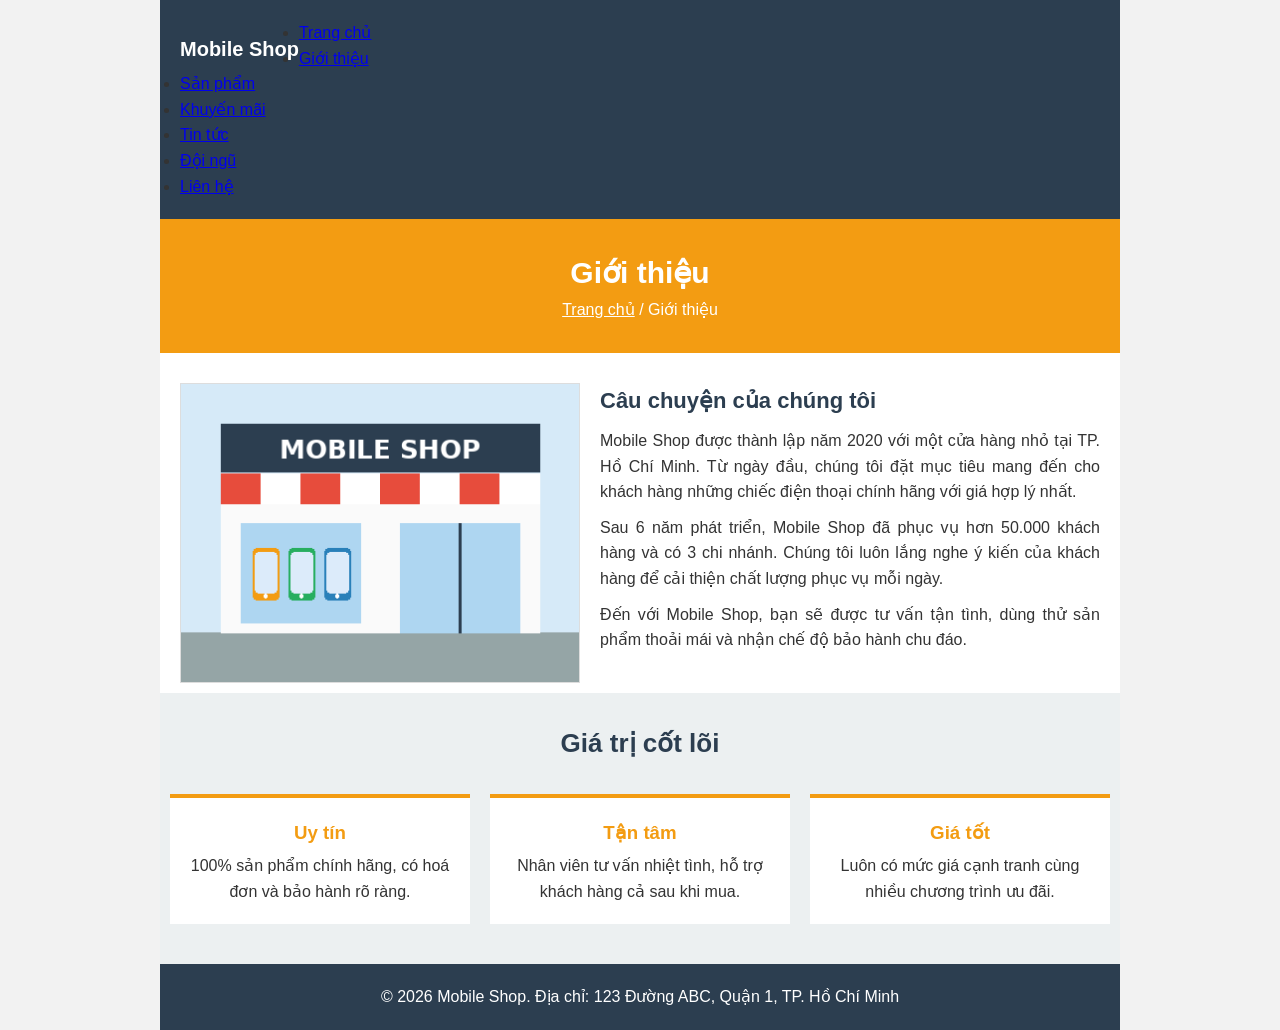
==== gioi-thieu.html @ 8f030cca "feat: add website pages and stylesheet structures for mobile shop" ====
<!DOCTYPE html>
<html lang="vi">

<head>
    <meta charset="UTF-8">
    <title>Mobile Shop - Giới thiệu</title>
    <link rel="stylesheet" href="css/gioi-thieu.css">
    <style>
        /*===== CSS Dùng chung cho tất cả các trang =====*/

        /* 1. Thiết kế chung */
        * {
            margin: 0;
            padding: 0;
            box-sizing: border-box;

        }

        body {
            font-family: Arial, sans-serif;
            background-color: #f2f2f2;
            color: #333;
            line-height: 1.6;

        }

        .container {
            width: 960px;
            margin: 0 auto;
            background-color: #ffffff;

        }

        .clear {
            clear: both;

        }

        /* 2. Header - Menu */

        .header {
            background-color: #2c3e50;
            padding: 20px;

        }

        .logo {
            float: left;
        }

        .logo a {
            color: #ffffff;
            font-size: 20px;
            text-decoration: none;
        }

        .menu {
            float: right;
            list-style: none;
            margin-left: 15px;
        }

        .menu li {
            float: right;
            margin-left: 20px;
        }

        .menu li a {
            color: #ffffff;
            text-decoration: none;
            font-size: 20px;

        }

        .menu li a:hover {
            color: #f39c12;

        }

        /* 3.Tiêu đề trang con */

        .page-title {
            background-color: #f39c12;
            color: #ffffff;
            text-align: center;
            padding: 30px 20px;

        }

        .page-title h2 {
            font-size: 30px;

        }

        .page-title a {
            color: #ffffff;

        }

        /* 4.Khối nội dung và tiêu đề khối */

        .section {

            padding: 30px 0;

        }

        .section-title {
            text-align: center;
            color: #2c3e50;
            font-size: 26px;
            margin-bottom: 20px;

        }

        /* 5.Nút bấm dùng chung */
        .btn {
            display: inline-block;
            background-color: #e74c3c;
            color: #ffffff;
            padding: 8px 20px;
            text-decoration: none;
            border-radius: 5px;

        }

        .btn:hover {
            background-color: #c0392b;

        }

        /* 6. Footer */
        .footer {
            background-color: #2c3e50;
            color: #ffffff;
            text-align: center;
            padding: 20px;

        }

        /* ===== CSS RIÊNG CHO TRANG CHỦ =====*/

        /* Banner */
        .banner img {
            width: 100%;
            display: block;
        }

        /* Lời chào */

        .intro {
            text-align: center;
            padding: 30px 60px 0 60px;
        }

        .intro h2 {
            color: #2c3e50;
            font-size: 26px;
            margin-bottom: 10px;
        }

        /* Thẻ giới thiệu các trang con */

        .card {
            float: left;
            width: 300px;
            margin: 10px;
            border: 1px solid #dddddd;
            padding: 20px;
            text-align: center;
        }

        .card img {
            width: 80px;
        }

        .card h3 {
            color: #2c3e50;
            margin: 10px 0 5px 0;
        }

        .card p {
            font-size: 14px;
            height: 46px;
            margin-bottom: 10px;
        }

        /* ===== CSS RIÊNG CHO TRANG GIỚI THIỆU ===== */

        /* Câu chuyện: ảnh bên trái, chữ chạy bên phải */

        .about {
            padding: 0 20px;
        }

        .about-img {
            float: left;
            width: 400px;
            margin-right: 20px;
            border: 1px solid #dddddd;
        }

        .about h3 {
            color: #2c3e50;
            font-size: 22px;
            margin-bottom: 10px;
        }

        .about p {
            text-align: justify;
            margin-bottom: 10px;
        }

        /* Giá trị cốt lõi: 3 hộp nằm ngang */
        .values {
            background-color: #ecf0f1;
        }

        .value-box {
            float: left;
            width: 300px;
            margin: 10px;
            padding: 20px;
            background-color: #ffffff;
            border-top: 4px solid #f39c12;
            text-align: center;
        }

        .value-box h3 {
            color: #f39c12;
            margin-bottom: 5px;
        }
    </style>

</head>

</body>
<div class="container">
    <!-- ===== HEADER (giống nhau ở mọi trang) ===== -->
    <div class="header">
        <h1 class="logo"><a href="index.html">Mobile Shop</a></h1>
        <ul class="menu-ngang">
            <li><a href="index.html">Trang chủ</a></li>
            <li><a href="gioi-thieu.html">Giới thiệu</a></li>
            <li><a href="san-pham.html">Sản phẩm</a></li>
            <li><a href="khuyen-mai.html">Khuyến mãi</a></li>
            <li><a href="tin-tuc.html">Tin tức</a></li>
            <li><a href="doi-ngu.html">Đội ngũ</a></li>
            <li><a href="lien-he.html">Liên hệ</a></li>
        </ul>
        <div class="clear"></div>
    </div>
    <!-- ===== TIÊU ĐỀ TRANG ===== -->
    <div class="page-title">
        <h2>Giới thiệu</h2>
        <p><a href="index.html">Trang chủ</a> / Giới thiệu</p>
    </div>
    <!-- ===== CÂU CHUYỆN ===== -->
    <div class="section">
        <div class="about">

            <img src="images/cua-hang.png" alt="Cửa hàng Mobile Shop" class="about-img">

            <h3>Câu chuyện của chúng tôi</h3>
            <p>Mobile Shop được thành lập năm 2020 với một cửa hàng nhỏ tại TP. Hồ Chí Minh. Từ ngày đầu, chúng tôi đặt
                mục tiêu mang đến cho khách hàng những chiếc điện thoại
                chính hãng với giá hợp lý nhất.</p>
            <p>Sau 6 năm phát triển, Mobile Shop đã phục vụ hơn 50.000 khách hàng và có 3 chi nhánh. Chúng tôi luôn lắng
                nghe ý kiến của khách hàng để cải thiện chất lượng phục vụ mỗi ngày.</p>
            <p>Đến với Mobile Shop, bạn sẽ được tư vấn tận tình, dùng thử sản phẩm thoải mái và nhận chế độ bảo hành chu
                đáo.</p>
        </div>
    </div>

    <!-- ===== GIÁ TRỊ CỐT LÕI ===== -->
    <div class="section values">
        <h2 class="section-title">Giá trị cốt lõi</h2>
        <div class="value-box">
            <h3>Uy tín</h3>
            <p>100% sản phẩm chính hãng, có hoá đơn và bảo hành rõ ràng.</p>
        </div>
        <div class="value-box">
            <h3>Tận tâm</h3>
            <p>Nhân viên tư vấn nhiệt tình, hỗ trợ khách hàng cả sau khi mua.</p>
        </div>

        <div class="value-box">
            <h3>Giá tốt</h3>
            <p>Luôn có mức giá cạnh tranh cùng nhiều chương trình ưu đãi.</p>
        </div>

        <div class="clear"></div>
    </div>

    <!-- ===== FOOTER (giống nhau ở mọi trang) ===== -->
    <div class="footer">
        <p>&copy; 2026 Mobile Shop. Địa chỉ: 123 Đường ABC, Quận 1, TP. Hồ Chí

            Minh</p>
    </div>

</div>
</body>

</html>
---- css/gioi-thieu.css ----
/* ===== CSS RIÊNG CHO TRANG GIỚI THIỆU ===== */
/* Câu chuyện: ảnh bên trái, chữ chạy bên phải */
.about {
    padding: 0 20px;
}

.about-img {
    float: left;
    width: 400px;
    margin-right: 20px;
    border: 1px solid #dddddd;
}

.about h3 {
    color: #2c3e50;
    font-size: 22px;
    margin-bottom: 10px;
}

.about p {
    text-align: justify;
    margin-bottom: 10px;
}

/* Giá trị cốt lõi: 3 hộp nằm ngang */
.values {
    background-color: #ecf0f1;
}

.value-box {
    float: left;
    width: 300px;
    margin: 10px;
    padding: 20px;
    background-color: #ffffff;
    border-top: 4px solid #f39c12;
    text-align: center;
}

.value-box h3 {
    color: #f39c12;
    margin-bottom: 5px;
}
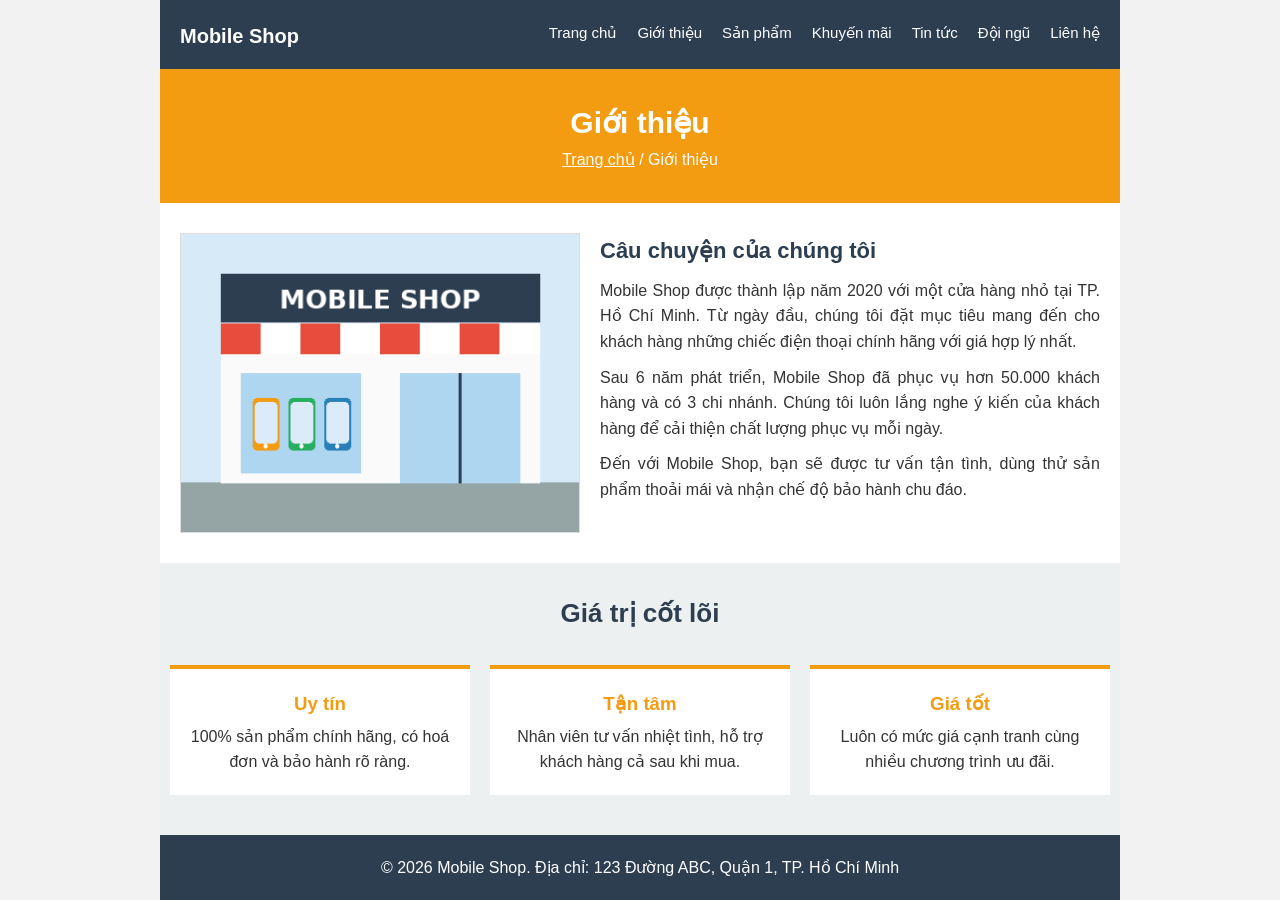
==== commit 51e23511: "feat: add team page and update header layout and styling across pages" ====
--- a/gioi-thieu.html
+++ b/gioi-thieu.html
@@ -40,41 +40,45 @@
 
         .header {
             background-color: #2c3e50;
-            padding: 20px;
-
+            padding: 15px 20px;
         }
 
         .logo {
             float: left;
+            line-height: 35px;
+            /* Giúp logo thẳng hàng giữa với menu */
         }
 
         .logo a {
             color: #ffffff;
             font-size: 20px;
             text-decoration: none;
+            font-weight: bold;
         }
 
         .menu {
             float: right;
             list-style: none;
-            margin-left: 15px;
         }
 
         .menu li {
-            float: right;
+            float: left;
             margin-left: 20px;
+            line-height: 35px;
+            /* Thẳng hàng ngang tắp với logo */
         }
 
         .menu li a {
             color: #ffffff;
             text-decoration: none;
-            font-size: 20px;
-
+            font-size: 15px;
+            display: inline-block;
+            white-space: nowrap;
+            /* Không bao giờ bị rớt dòng */
         }
 
         .menu li a:hover {
             color: #f39c12;
-
         }
 
         /* 3.Tiêu đề trang con */
@@ -234,72 +238,76 @@
 
 </head>
 
+<body>
+    <div class="container">
+        <!-- ===== HEADER (giống nhau ở mọi trang) ===== -->
+        <div class="header">
+            <h1 class="logo"><a href="index.html">Mobile Shop</a></h1>
+            <ul class="menu">
+                <li><a href="index.html">Trang chủ</a></li>
+                <li><a href="gioi-thieu.html">Giới thiệu</a></li>
+                <li><a href="san-pham.html">Sản phẩm</a></li>
+                <li><a href="khuyen-mai.html">Khuyến mãi</a></li>
+                <li><a href="tin-tuc.html">Tin tức</a></li>
+                <li><a href="doi-ngu.html">Đội ngũ</a></li>
+                <li><a href="lien-he.html">Liên hệ</a></li>
+            </ul>
+            <div class="clear"></div>
+        </div>
+        <!-- ===== TIÊU ĐỀ TRANG ===== -->
+        <div class="page-title">
+            <h2>Giới thiệu</h2>
+            <p><a href="index.html">Trang chủ</a> / Giới thiệu</p>
+        </div>
+        <!-- ===== CÂU CHUYỆN ===== -->
+        <div class="section">
+            <div class="about">
+
+                <img src="images/cua-hang.png" alt="Cửa hàng Mobile Shop" class="about-img">
+
+                <h3>Câu chuyện của chúng tôi</h3>
+                <p>Mobile Shop được thành lập năm 2020 với một cửa hàng nhỏ tại TP. Hồ Chí Minh. Từ ngày đầu, chúng tôi
+                    đặt
+                    mục tiêu mang đến cho khách hàng những chiếc điện thoại
+                    chính hãng với giá hợp lý nhất.</p>
+                <p>Sau 6 năm phát triển, Mobile Shop đã phục vụ hơn 50.000 khách hàng và có 3 chi nhánh. Chúng tôi luôn
+                    lắng
+                    nghe ý kiến của khách hàng để cải thiện chất lượng phục vụ mỗi ngày.</p>
+                <p>Đến với Mobile Shop, bạn sẽ được tư vấn tận tình, dùng thử sản phẩm thoải mái và nhận chế độ bảo hành
+                    chu
+                    đáo.</p>
+                <div class="clear"></div>
+            </div>
+        </div>
+
+        <!-- ===== GIÁ TRỊ CỐT LÕI ===== -->
+        <div class="section values">
+            <h2 class="section-title">Giá trị cốt lõi</h2>
+            <div class="value-box">
+                <h3>Uy tín</h3>
+                <p>100% sản phẩm chính hãng, có hoá đơn và bảo hành rõ ràng.</p>
+            </div>
+            <div class="value-box">
+                <h3>Tận tâm</h3>
+                <p>Nhân viên tư vấn nhiệt tình, hỗ trợ khách hàng cả sau khi mua.</p>
+            </div>
+
+            <div class="value-box">
+                <h3>Giá tốt</h3>
+                <p>Luôn có mức giá cạnh tranh cùng nhiều chương trình ưu đãi.</p>
+            </div>
+
+            <div class="clear"></div>
+        </div>
+
+        <!-- ===== FOOTER (giống nhau ở mọi trang) ===== -->
+        <div class="footer">
+            <p>&copy; 2026 Mobile Shop. Địa chỉ: 123 Đường ABC, Quận 1, TP. Hồ Chí
+
+                Minh</p>
+        </div>
+
+    </div>
 </body>
-<div class="container">
-    <!-- ===== HEADER (giống nhau ở mọi trang) ===== -->
-    <div class="header">
-        <h1 class="logo"><a href="index.html">Mobile Shop</a></h1>
-        <ul class="menu-ngang">
-            <li><a href="index.html">Trang chủ</a></li>
-            <li><a href="gioi-thieu.html">Giới thiệu</a></li>
-            <li><a href="san-pham.html">Sản phẩm</a></li>
-            <li><a href="khuyen-mai.html">Khuyến mãi</a></li>
-            <li><a href="tin-tuc.html">Tin tức</a></li>
-            <li><a href="doi-ngu.html">Đội ngũ</a></li>
-            <li><a href="lien-he.html">Liên hệ</a></li>
-        </ul>
-        <div class="clear"></div>
-    </div>
-    <!-- ===== TIÊU ĐỀ TRANG ===== -->
-    <div class="page-title">
-        <h2>Giới thiệu</h2>
-        <p><a href="index.html">Trang chủ</a> / Giới thiệu</p>
-    </div>
-    <!-- ===== CÂU CHUYỆN ===== -->
-    <div class="section">
-        <div class="about">
-
-            <img src="images/cua-hang.png" alt="Cửa hàng Mobile Shop" class="about-img">
-
-            <h3>Câu chuyện của chúng tôi</h3>
-            <p>Mobile Shop được thành lập năm 2020 với một cửa hàng nhỏ tại TP. Hồ Chí Minh. Từ ngày đầu, chúng tôi đặt
-                mục tiêu mang đến cho khách hàng những chiếc điện thoại
-                chính hãng với giá hợp lý nhất.</p>
-            <p>Sau 6 năm phát triển, Mobile Shop đã phục vụ hơn 50.000 khách hàng và có 3 chi nhánh. Chúng tôi luôn lắng
-                nghe ý kiến của khách hàng để cải thiện chất lượng phục vụ mỗi ngày.</p>
-            <p>Đến với Mobile Shop, bạn sẽ được tư vấn tận tình, dùng thử sản phẩm thoải mái và nhận chế độ bảo hành chu
-                đáo.</p>
-        </div>
-    </div>
-
-    <!-- ===== GIÁ TRỊ CỐT LÕI ===== -->
-    <div class="section values">
-        <h2 class="section-title">Giá trị cốt lõi</h2>
-        <div class="value-box">
-            <h3>Uy tín</h3>
-            <p>100% sản phẩm chính hãng, có hoá đơn và bảo hành rõ ràng.</p>
-        </div>
-        <div class="value-box">
-            <h3>Tận tâm</h3>
-            <p>Nhân viên tư vấn nhiệt tình, hỗ trợ khách hàng cả sau khi mua.</p>
-        </div>
-
-        <div class="value-box">
-            <h3>Giá tốt</h3>
-            <p>Luôn có mức giá cạnh tranh cùng nhiều chương trình ưu đãi.</p>
-        </div>
-
-        <div class="clear"></div>
-    </div>
-
-    <!-- ===== FOOTER (giống nhau ở mọi trang) ===== -->
-    <div class="footer">
-        <p>&copy; 2026 Mobile Shop. Địa chỉ: 123 Đường ABC, Quận 1, TP. Hồ Chí
-
-            Minh</p>
-    </div>
-
-</div>
-</body>
 
 </html>
